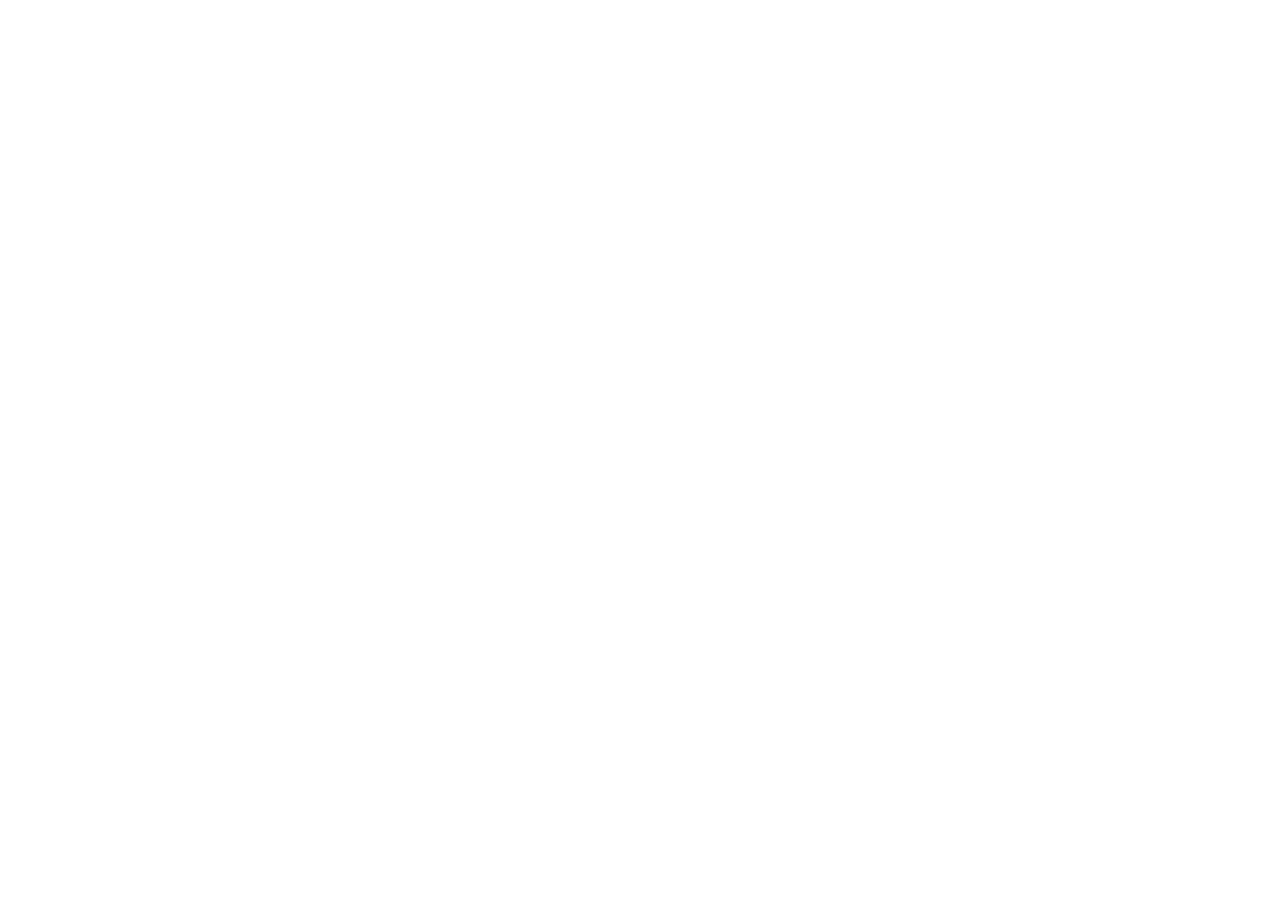
==== HTML/index.html @ 93113f03 "estructura html" ====
<html>
    <head></head>
    <body></body>
</html>
<!--
<nodo-principal1>
    <universidad nombre="Escuela Politécnica Nacional" direccion="cualquier cosa" telefono="123123">
        <facultad nombre="Sistemas">
            <asociacion-de-estudiantes>AEIS</asociacion-de-estudiantes>
            <departamento>Informática y Computación</departamento>
        </facultad>
        <facultad>
            <asociacion-de-estudiantes></asociacion-de-estudiantes>
            <departamento></departamento>
        </facultad>
        <facultad>
            <asociacion-de-estudiantes></asociacion-de-estudiantes>
            <departamento></departamento>
        </facultad>
        <asociacion-de-estudiantes></asociacion-de-estudiantes>
        <servicios></servicios>
    </universidad>

</nodo-principal1>
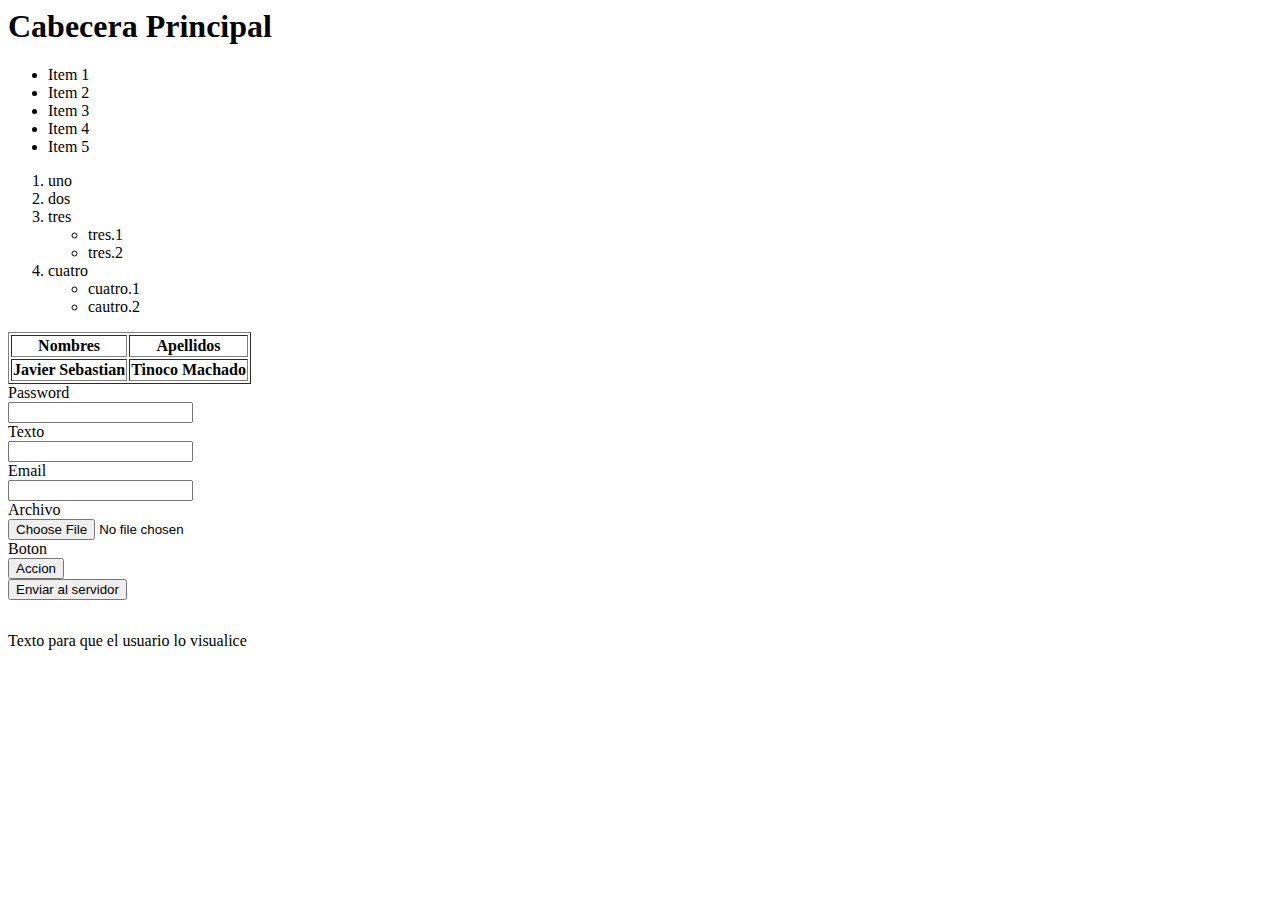
==== commit e6d326b6: "Formularios, texto, archivos , email" ====
--- a/HTML/index.html
+++ b/HTML/index.html
@@ -1,6 +1,69 @@
 <html>
-    <head></head>
-    <body></body>
+    <head>
+        <title>Javier Tinoco</title>
+        <link rel="icon" href="ms.ico">
+    </head>
+    <body>
+    <h1>Cabecera Principal</h1>
+
+    <!-- Listas no ordenadas -->
+    <ul>
+        <li>Item 1</li>
+        <li>Item 2</li>
+        <li>Item 3</li>
+        <li>Item 4</li>
+        <li>Item 5</li>
+    </ul>
+    <!-- listas ordenadas -->
+    <ol>
+        <li>uno</li>
+        <li>dos</li>
+        <li>tres</li>
+        <ul>
+            <li>tres.1</li>
+            <li>tres.2</li>
+        </ul>
+        <li>cuatro</li>
+        <ul>
+            <li>cuatro.1</li>
+            <li>cautro.2</li>
+        </ul>
+    </ol>
+    <!-- Tablas -->
+    <table border="1">
+        <tr>
+            <th>Nombres</th>
+            <th>Apellidos</th>
+        </tr>
+        <tr>
+            <th>Javier Sebastian</th>
+            <th>Tinoco Machado</th>
+        </tr>
+    </table>
+    <!-- Formularios -->
+    <form action="">
+        <label>Password</label> <br>
+        <input type="password">
+        <br>
+        <label>Texto</label> <br>
+        <input type="text">
+        <br>
+        <label>Email</label> <br>
+        <input type="email">
+        <br>
+        <label>Archivo</label> <br>
+        <input type="file">
+        <br>
+        <label>Boton</label> <br>
+        <input type="button" value="Accion">
+        <br>
+        <button>Enviar al servidor</button>
+
+    </form>
+
+    <img src="https://media.giphy.com/media/PvxHiFvaPweU8/giphy.gif" alt="">
+    <p> Texto para que el usuario lo visualice</p>
+    </body>
 </html>
 <!--
 <nodo-principal1>
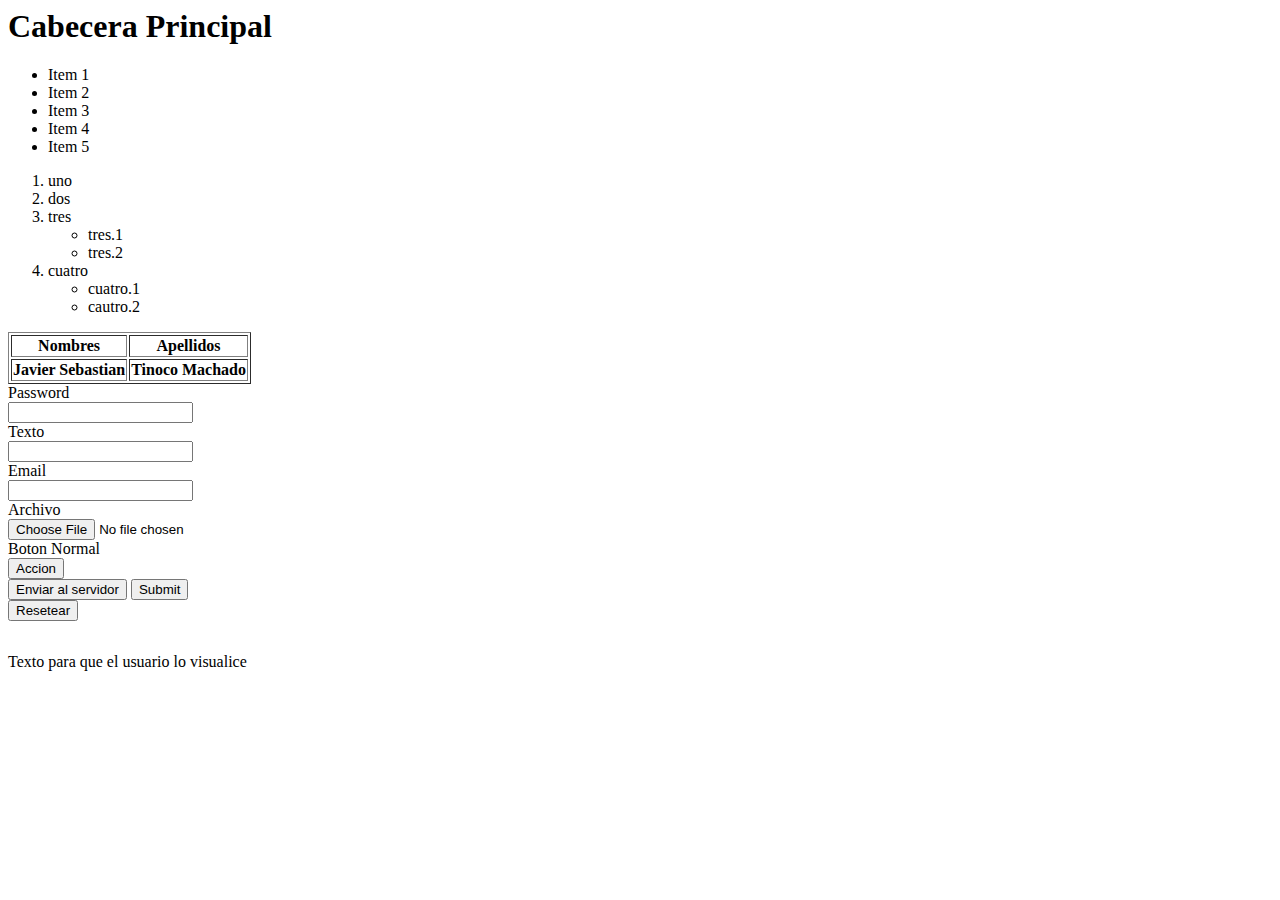
==== commit 62e3d827: "Servidor de archivos" ====
--- a/HTML/index.html
+++ b/HTML/index.html
@@ -41,7 +41,8 @@
         </tr>
     </table>
     <!-- Formularios -->
-    <form action="">
+
+    <form action="subirarchivo.php">
         <label>Password</label> <br>
         <input type="password">
         <br>
@@ -54,10 +55,15 @@
         <label>Archivo</label> <br>
         <input type="file">
         <br>
-        <label>Boton</label> <br>
+        <label>Boton Normal</label> <br>
         <input type="button" value="Accion">
         <br>
         <button>Enviar al servidor</button>
+        <button type="submit">Submit</button>
+        <br>
+        <button type="reset">Resetear</button>
+        <br>
+
 
     </form>
 
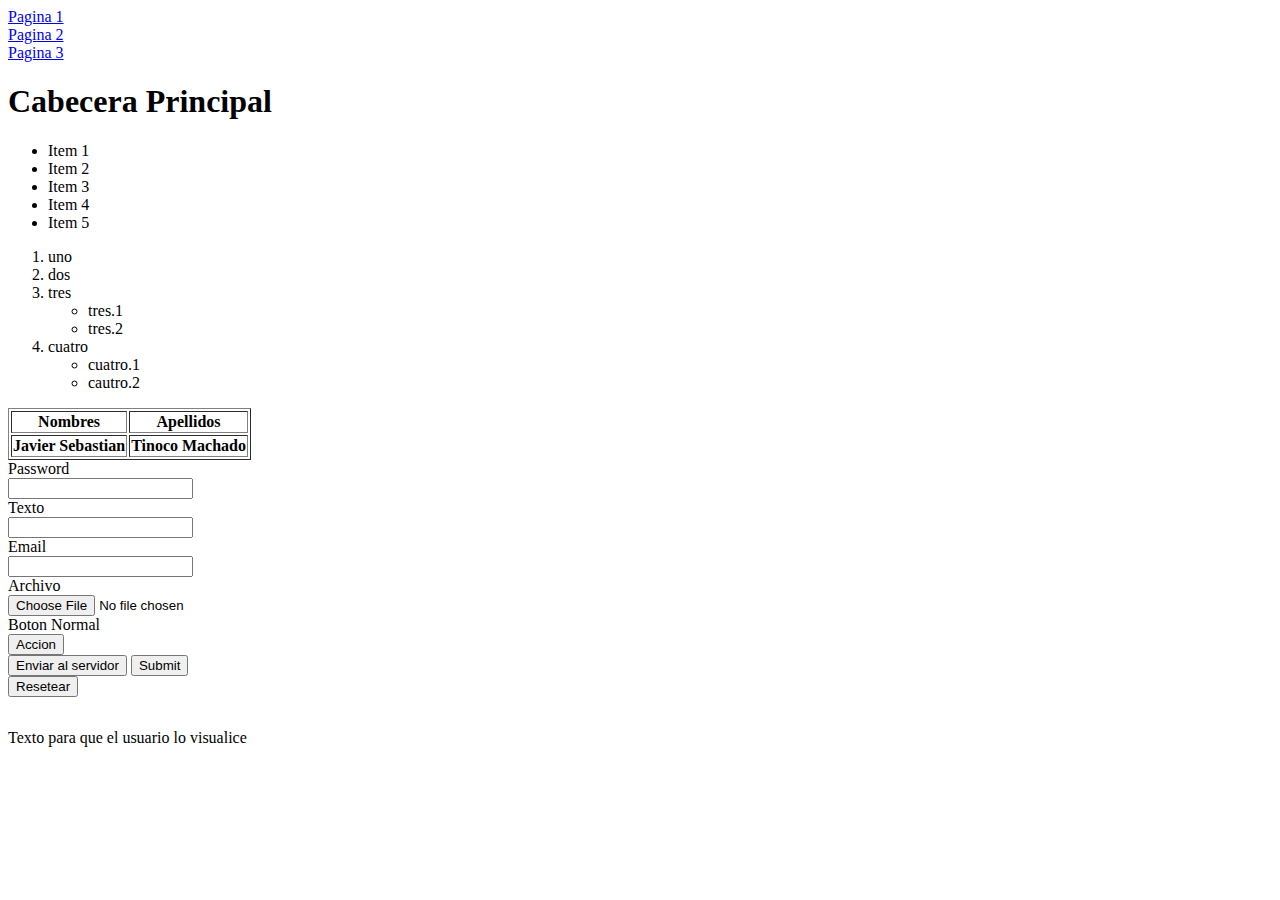
==== commit 7a94ea1f: "Navegación entre pantallas" ====
--- a/HTML/index.html
+++ b/HTML/index.html
@@ -4,6 +4,9 @@
         <link rel="icon" href="ms.ico">
     </head>
     <body>
+    <a href="http://localhost:8080/HTML/pagina1.html">Pagina 1</a> <br>
+    <a href="http://localhost:8080/HTML/pagina2.html">Pagina 2</a> <br>
+    <a href="http://localhost:8080/HTML/pagina3.html">Pagina 3</a>
     <h1>Cabecera Principal</h1>
 
     <!-- Listas no ordenadas -->
